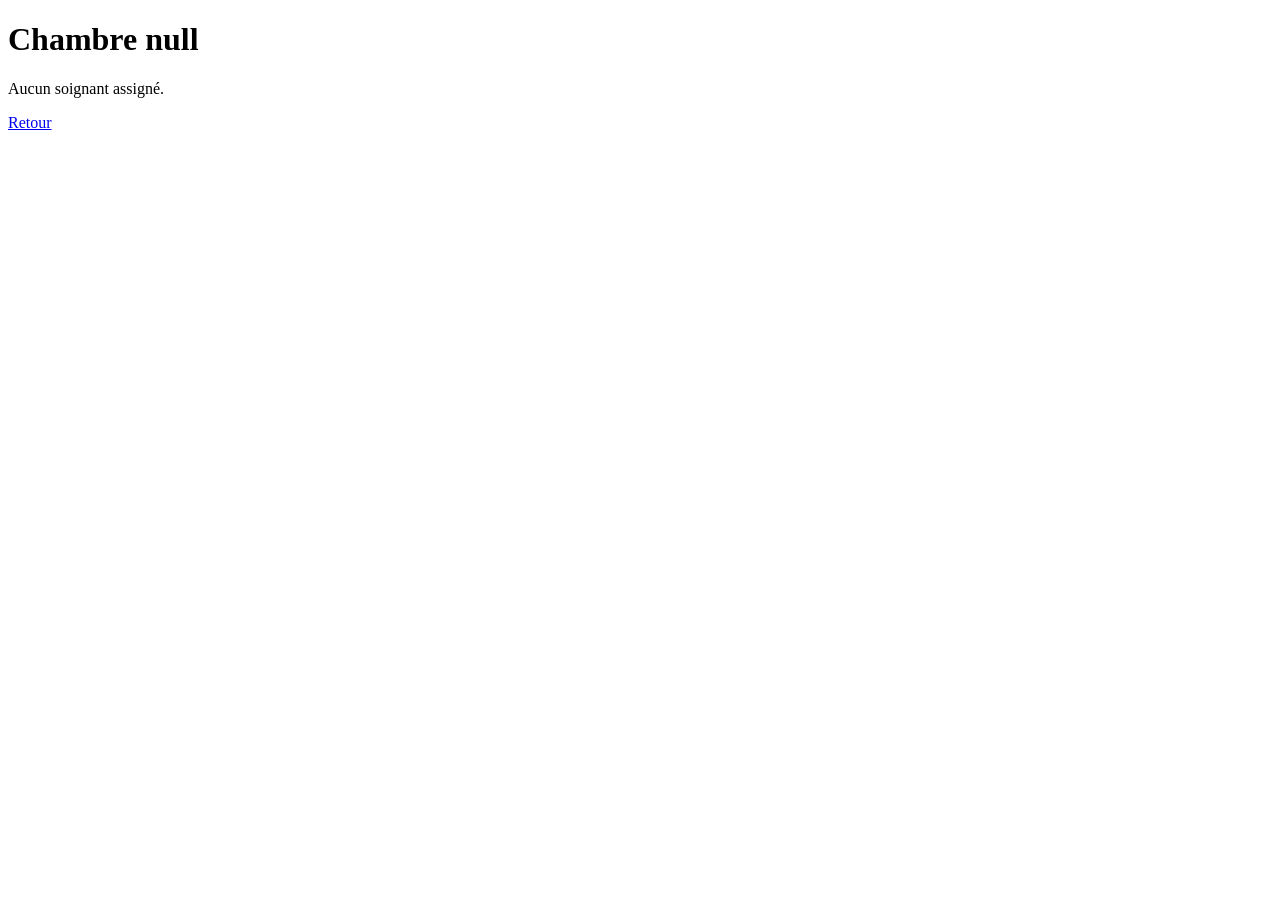
==== chambre.html @ 0630b4d3 "Create chambre.html" ====
<!DOCTYPE html>
<html lang="fr">
<head>
  <meta charset="UTF-8">
  <title>Équipe de la chambre</title>
  <link rel="stylesheet" href="style.css">
</head>
<body>
  <h1 id="title"></h1>
  <div id="team" class="team-grid"></div>
  <a class="link" href="index.html">Retour</a>

  <script>
    const params = new URLSearchParams(window.location.search);
    const num = params.get("num");
    document.getElementById("title").textContent = `Chambre ${num}`;

    const teamDiv = document.getElementById("team");
    const data = JSON.parse(localStorage.getItem("profiles") || "[]")
      .filter(p => p.chambre == num);

    if (data.length === 0) {
      teamDiv.innerHTML = "<p>Aucun soignant assigné.</p>";
    } else {
      data.forEach(p => {
        teamDiv.innerHTML += `
          <div class="card">
            <img src="${p.photo}" alt="Photo de ${p.nom}">
            <p>${p.nom}</p>
            <small>${p.description}</small>
          </div>
        `;
      });
    }
  </script>
</body>
</html>
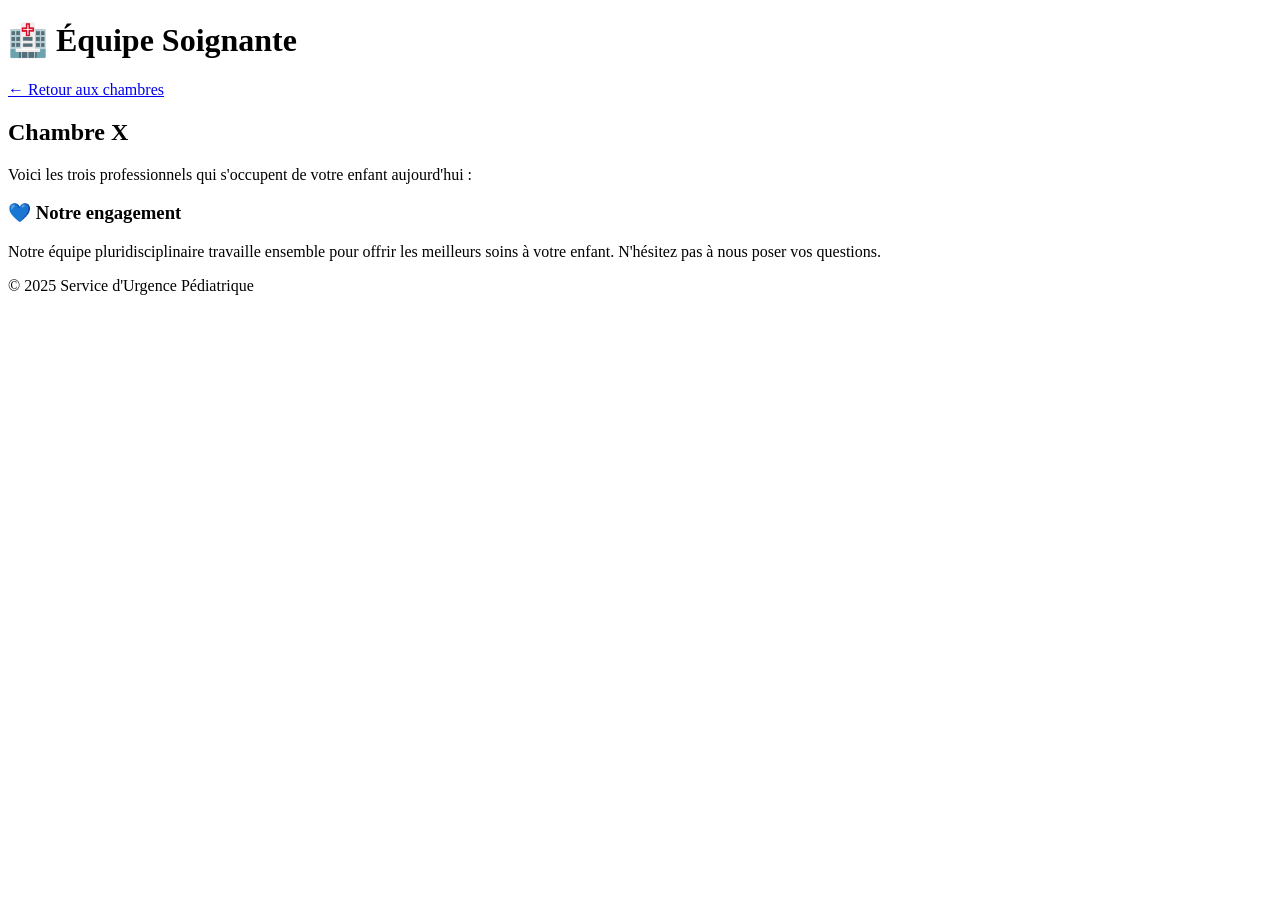
==== commit 9f22a00b: "Update chambre.html" ====
--- a/chambre.html
+++ b/chambre.html
@@ -1,37 +1,46 @@
 <!DOCTYPE html>
 <html lang="fr">
 <head>
-  <meta charset="UTF-8">
-  <title>Équipe de la chambre</title>
-  <link rel="stylesheet" href="style.css">
+    <meta charset="UTF-8">
+    <meta name="viewport" content="width=device-width, initial-scale=1.0">
+    <title>Équipe Soignante - Chambre</title>
+    <link rel="stylesheet" href="css/style.css">
+    <link href="https://fonts.googleapis.com/css2?family=Inter:wght@300;400;500;600&display=swap" rel="stylesheet">
 </head>
 <body>
-  <h1 id="title"></h1>
-  <div id="team" class="team-grid"></div>
-  <a class="link" href="index.html">Retour</a>
+    <header>
+        <div class="container">
+            <h1>🏥 Équipe Soignante</h1>
+            <div class="breadcrumb">
+                <a href="index.html">← Retour aux chambres</a>
+            </div>
+        </div>
+    </header>
 
-  <script>
-    const params = new URLSearchParams(window.location.search);
-    const num = params.get("num");
-    document.getElementById("title").textContent = `Chambre ${num}`;
+    <main class="container">
+        <div class="chambre-header">
+            <h2 id="chambreTitle">Chambre X</h2>
+            <p>Voici les trois professionnels qui s'occupent de votre enfant aujourd'hui :</p>
+        </div>
 
-    const teamDiv = document.getElementById("team");
-    const data = JSON.parse(localStorage.getItem("profiles") || "[]")
-      .filter(p => p.chambre == num);
+        <div class="equipe-container" id="equipeContainer">
+            <!-- L'équipe sera chargée par JavaScript -->
+        </div>
 
-    if (data.length === 0) {
-      teamDiv.innerHTML = "<p>Aucun soignant assigné.</p>";
-    } else {
-      data.forEach(p => {
-        teamDiv.innerHTML += `
-          <div class="card">
-            <img src="${p.photo}" alt="Photo de ${p.nom}">
-            <p>${p.nom}</p>
-            <small>${p.description}</small>
-          </div>
-        `;
-      });
-    }
-  </script>
+        <div class="message-section">
+            <div class="message-card">
+                <h3>💙 Notre engagement</h3>
+                <p>Notre équipe pluridisciplinaire travaille ensemble pour offrir les meilleurs soins à votre enfant. N'hésitez pas à nous poser vos questions.</p>
+            </div>
+        </div>
+    </main>
+
+    <footer>
+        <div class="container">
+            <p>&copy; 2025 Service d'Urgence Pédiatrique</p>
+        </div>
+    </footer>
+
+    <script src="js/script.js"></script>
 </body>
 </html>
